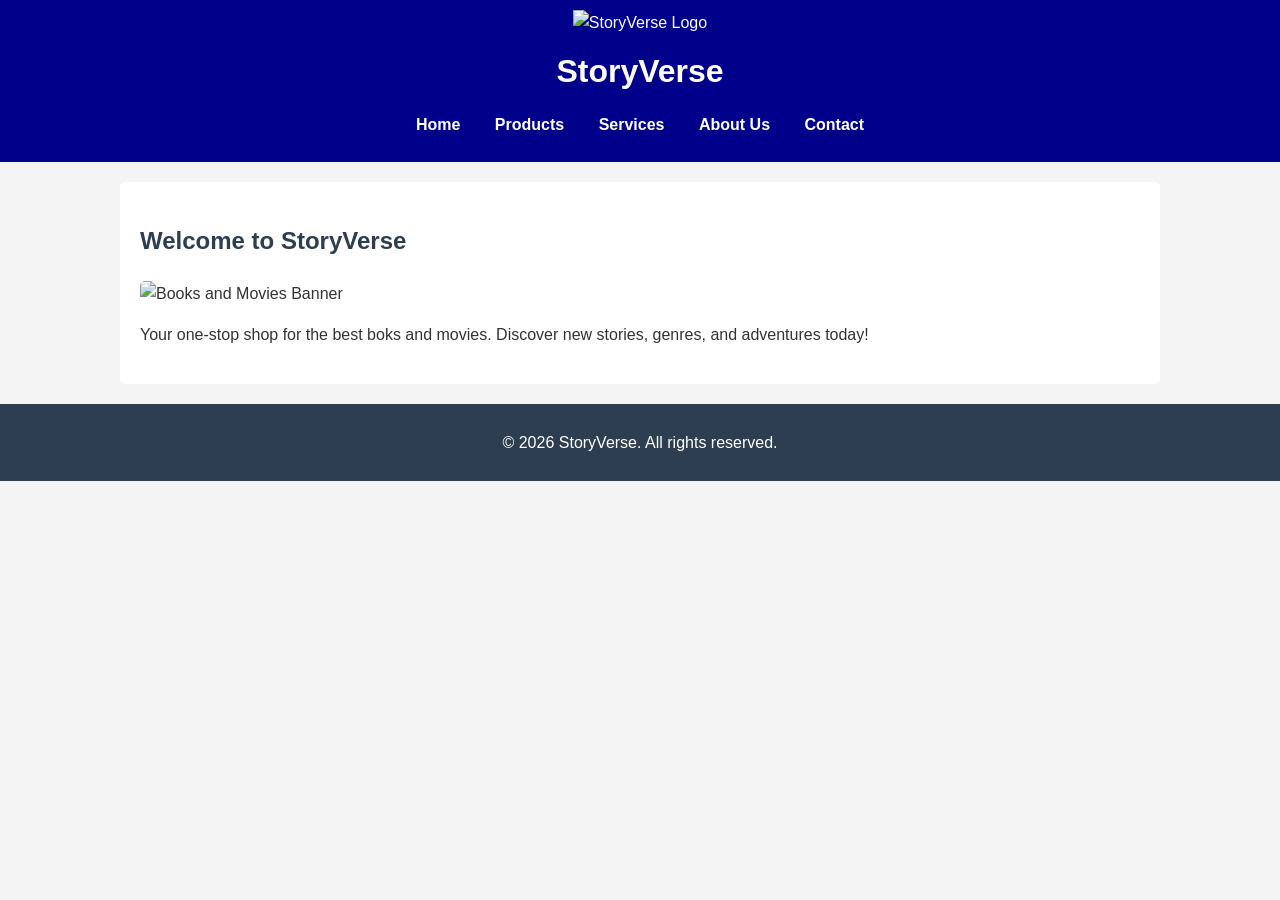
==== index.html @ 6548f1e8 "Add files via upload Added services.html, index.html and style.css" ====
<!DOCTYPE html>
<html lang="en">
    <head>
        <meta charset="UTF-8">
        <meta name="viewport" content="width=device-width, initial-scale=1.0">
        <title>StoryVerse - Home</title>
        <link rel="stylesheet" href="style.css">
    </head>
    <body>
        <header>
            <img src="images/logo.png" alt="StoryVerse Logo" width="100">
            <h1>StoryVerse</h1>
            <nav>
                <a href="index.html">Home</a>
                <a href="products.html">Products</a>
                <a href="services.html">Services</a>
                <a href="about.html">About Us</a>
                <a href="contact.html">Contact</a>
            </nav>
        </header>
        <main>
            <h2>Welcome to StoryVerse</h2>
            <img src="images/banner.jpg" alt="Books and Movies Banner" width="100%">
            <p>Your one-stop shop for the best boks and movies. Discover new stories, genres, and adventures today!</p>
        </main>
        <footer>
            <p>&copy; 2026 StoryVerse. All rights reserved.</p>
        </footer>
    </body>
</html>
---- style.css ----
/* General Page Style */
body {
    font-family: Arial, sans-serif;
    margin: 0;
    background-color: #f4f4f4;
    color: #333;
    line-height: 1.6;
}
/* Header and Navigation */
header {
    background-color: darkblue;
    color: white;
    padding: 10px 0;
    text-align: center;
}
header h1 {
    margin: 10px 0;
}
nav {
    margin: 15px 0;
}
nav a {
    color: white;
    text-decoration: none;
    margin: 0 15px;
    font-weight: bold;
}
nav a:hover{
color: orange;
}
/* Main Content */
main {
    padding: 20px;
    max-width: 1000px;
    margin: 20px auto;
    background-color: white;
    border-radius: 5px;
}
main h2 {
    color: #2c3e50;
}
main img {
    max-width: 100%;
    height: auto;
    border-radius: 5px;
}
/* Footer */
footer {
    background-color: #2c3e50;
    color: white;
    text-align: center;
    padding: 10px;
    margin-top: 20px;
}
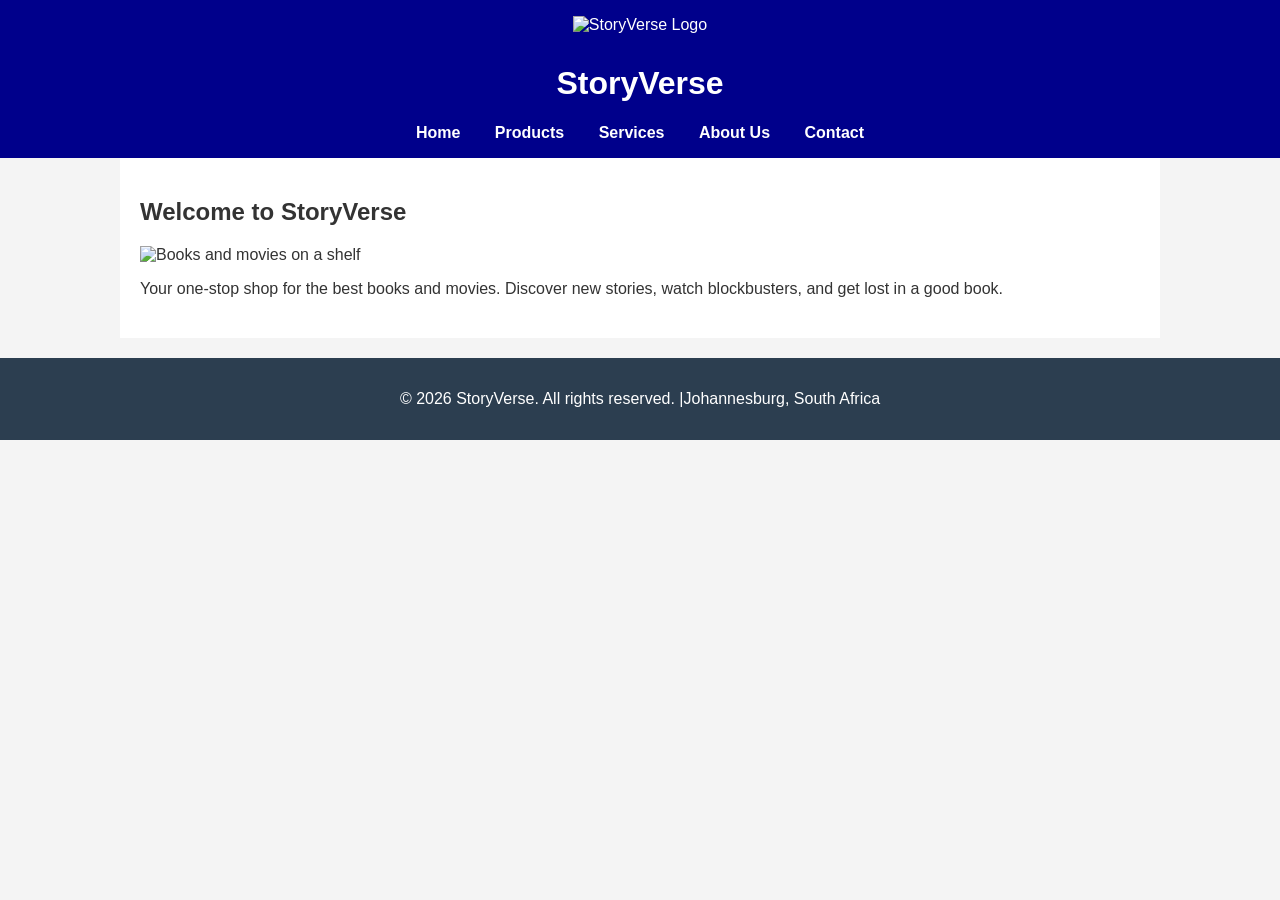
==== commit d2a8f7d4: "Add files via upload updated everything." ====
--- a/index.html
+++ b/index.html
@@ -1,3 +1,9 @@
+<!--
+File: index.html
+Name: Tihanca Leeu
+Student Number: ST10519525
+Homepage
+-->
 <!DOCTYPE html>
 <html lang="en">
     <head>
@@ -19,12 +25,15 @@
             </nav>
         </header>
         <main>
+            <section>
             <h2>Welcome to StoryVerse</h2>
-            <img src="images/banner.jpg" alt="Books and Movies Banner" width="100%">
-            <p>Your one-stop shop for the best boks and movies. Discover new stories, genres, and adventures today!</p>
-        </main>
+            <img src="images/banner.jpg" alt="Books and movies on a shelf" width="100%">
+            <p>Your one-stop shop for the best books and movies. Discover new stories, watch blockbusters, and get lost in a good book.</p>
+       
+       </section>
+     </main>
         <footer>
-            <p>&copy; 2026 StoryVerse. All rights reserved.</p>
+            <p>&copy; 2026 StoryVerse. All rights reserved. |Johannesburg, South Africa</p>
         </footer>
     </body>
 </html>
--- a/style.css
+++ b/style.css
@@ -1,23 +1,21 @@
+
 /* General Page Style */
 body {
     font-family: Arial, sans-serif;
     margin: 0;
+    padding: 0;
     background-color: #f4f4f4;
     color: #333;
-    line-height: 1.6;
 }
 /* Header and Navigation */
 header {
     background-color: darkblue;
     color: white;
-    padding: 10px 0;
+    padding: 1rem;
     text-align: center;
 }
-header h1 {
-    margin: 10px 0;
-}
-nav {
-    margin: 15px 0;
+header img {
+    margin-bottom: 10px;
 }
 nav a {
     color: white;
@@ -26,29 +24,32 @@
     font-weight: bold;
 }
 nav a:hover{
-color: orange;
+text-decoration: underline;
 }
 /* Main Content */
 main {
     padding: 20px;
     max-width: 1000px;
-    margin: 20px auto;
+    margin: auto;
     background-color: white;
+}
+section {
+    margin-bottom: 20px;
+}
+article {
+    border: 1px solid#ddd;
+    padding: 15px;
+    margin: 10px 0;
     border-radius: 5px;
 }
-main h2 {
-    color: #2c3e50;
-}
-main img {
-    max-width: 100%;
-    height: auto;
-    border-radius: 5px;
+article img {
+    max-width: 150px;
 }
 /* Footer */
 footer {
     background-color: #2c3e50;
     color: white;
     text-align: center;
-    padding: 10px;
+    padding: 1rem;
     margin-top: 20px;
 }
